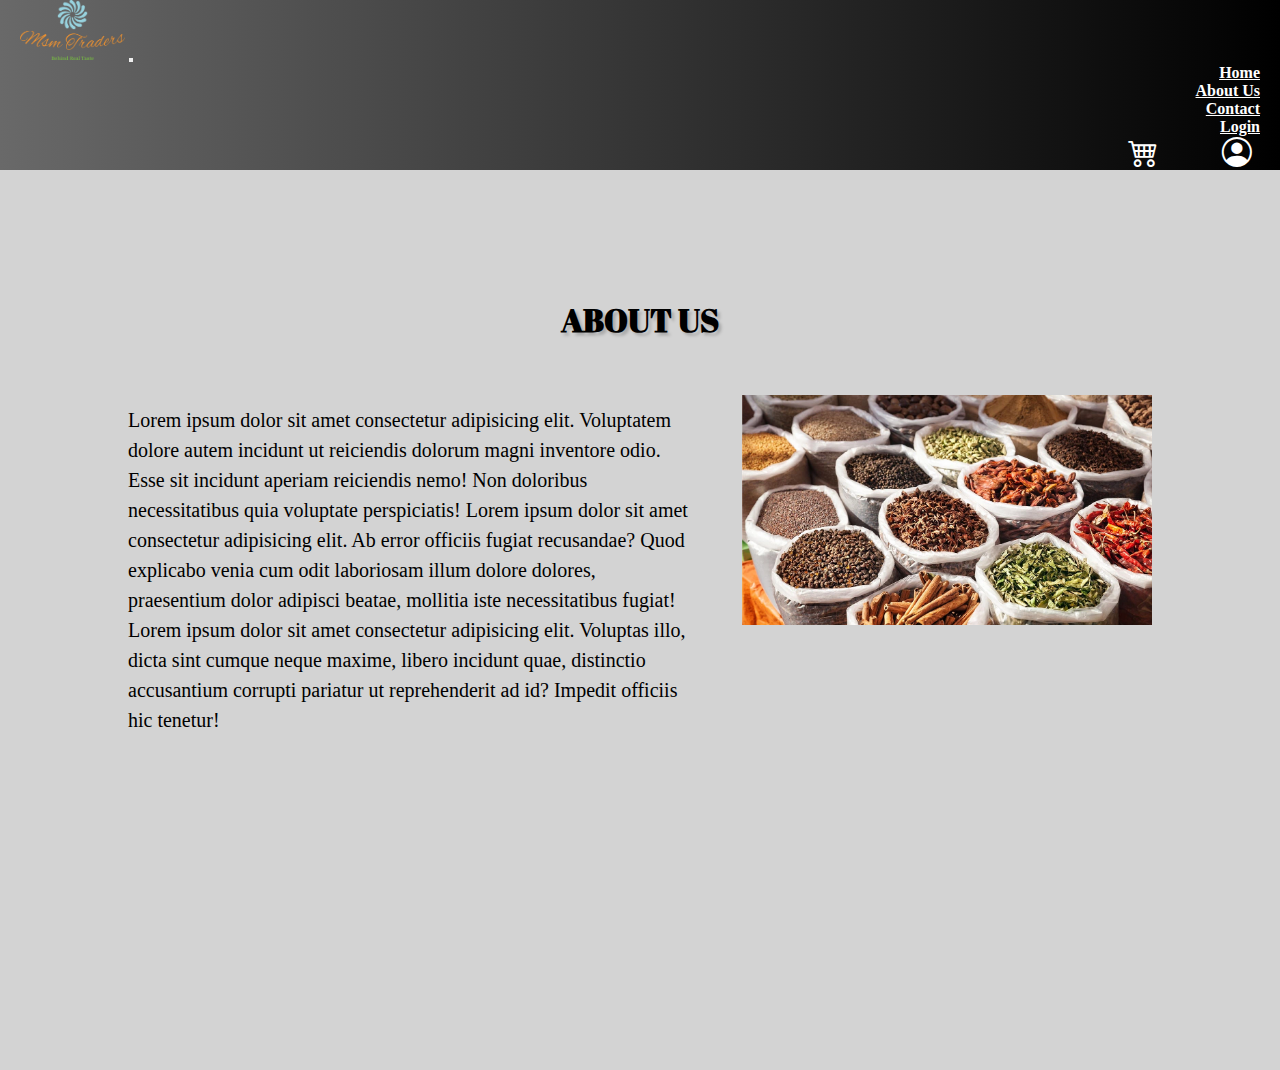
==== About.html @ 0438c090 "add project files" ====
<!DOCTYPE html>
<html lang="en">
<head>
  <meta charset="UTF-8">
  <meta http-equiv="X-UA-Compatible" content="IE=edge">
  <meta name="viewport" content="width=device-width, initial-scale=1.0">
  <title>MSM Traders</title>
  <link href="https://cdn.jsdelivr.net/npm/bootstrap@5.1.3/dist/css/bootstrap.min.css" rel="stylesheet" 
  integrity="sha384-1BmE4kWBq78iYhFldvKuhfTAU6auU8tT94WrHftjDbrCEXSU1oBoqyl2QvZ6jIW3" crossorigin="anonymous">
  <link rel="stylesheet" href="https://cdn.jsdelivr.net/npm/bootstrap-icons@1.10.4/font/bootstrap-icons.css">
  <link rel="stylesheet" href="style.css">
  <link rel="stylesheet" href="https://fonts.googleapis.com/css?family=Abril+Fatface|Poppins">

  <script src="https://cdn.jsdelivr.net/npm/bootstrap@5.1.3/dist/js/bootstrap.bundle.min.js" 
  integrity="sha384-ka7Sk0Gln4gmtz2MlQnikT1wXgYsOg+OMhuP+IlRH9sENBO0LRn5q+8nbTov4+1p" crossorigin="anonymous"></script>
</head>

<body>
  <section id="nav-bar"> 
    <nav class="navbar navbar-expand-lg navbar-dark">
      <div class="container-fluid">
        <a class="navbar-brand" href="#"> <img src="images/logo-no-background.png" alt="logo"></a>
        

        <button class="navbar-toggler" type="button" data-bs-toggle="collapse" 
        data-bs-target="#navbarNav" aria-controls="navbarNav" aria-expanded="false" 
        aria-label="Toggle navigation">
          <i class="navbar-toggler-icon" ></i>
        </button>

        <div class="collapse navbar-collapse" id="navbarNav">
          <ul class="navbar-nav ms-auto font">
            <li class="nav-item">
              <a class="nav-link" href="index.html">Home</a>
            </li>
            <li class="nav-item">
              <a class="nav-link" href="About.html">About Us</a>
            </li>
            <li class="nav-item">
              <a class="nav-link" href="contact.html">Contact</a>
            </li>
            <li class="nav-item">
              <a class="nav-link " href="login.html">Login</a>
            </li>
            <li class="nav-item">        
            <div class="iconsContainer">
              <div class="icons">
                <a href="#"> <div class="icon"><i class="bi bi-cart4"></i></div> </a>  
                <a href="#"> <div class="icon"><i class="bi bi-person-circle"></i></div> </a> 
              </div>
            </div>
            </li>
          </ul>
        </div>
      </div>
    </nav>
  </section>

  <section id="aboutsec">
    <div class="container aboutcontainer">
      <duv class="content-section">
      <div class="title">
        <h1> about us</h1>
      </div> <br><br><br>
      <div class="content">
        <p>Lorem ipsum dolor sit amet consectetur adipisicing elit. 
          Voluptatem dolore autem incidunt ut reiciendis dolorum magni inventore odio. 
          Esse sit incidunt aperiam reiciendis nemo! Non doloribus necessitatibus quia voluptate perspiciatis!
        Lorem ipsum dolor sit amet consectetur adipisicing elit. Ab error officiis fugiat recusandae? Quod explicabo 
        venia cum odit laboriosam illum dolore dolores, praesentium dolor adipisci beatae, mollitia iste necessitatibus fugiat!
      Lorem ipsum dolor sit amet consectetur adipisicing elit. Voluptas illo, dicta sint cumque neque maxime, libero incidunt quae, 
      distinctio accusantium corrupti pariatur ut reprehenderit ad id? Impedit officiis hic tenetur!</p>
      </div>

      <div class="image-section">
        <img src="images/spiceShop/aboutpage/spices.webp" alt="spice shop">
      </div>
    </div>
  </duv>
  </section>
</body>
</html>
---- style.css ----
*
{
    margin: 0;
    padding: 0;
}
body{
    font-family: comic;
}
#nav-bar{
    position: sticky;
    top: 0;
    z-index: 20;
}
.navbar{
    background-image: linear-gradient(to right,	#696969,#000000);
    

    padding: 20 !important;
}
.navbar-nav li{
    padding: 0 20px;
}
.navbar-nav li a{
    color: 	#FFFFFF!important;
    font-weight: 600;
    float: right;
    text-align: left;
}
.navbar-nav li a:hover{
    transform: scale(1.1);
}
.fa-bars-nav{
    color:	#FFFFFF;
    font-size: 30px !important;
}
.navbar-toggler{
    outline: none !important;

}
.navbar-brand img{
    height: 60px;
    padding-left: 20px;
   
}

.font {
    font-family: cursive;
}
.iconsContainer{
    display: flex;
    justify-content: right;
    /* align-items: center; */
    /* height: 80vh; */
}
.iconsContainer .icons{
    display: grid;
    grid-template-columns: repeat(2, 1fr);
    grid-gap: 2rem 3rem ;
}
.iconsContainer .icons .bi{
    cursor: pointer;
    font-size: 30px;
    color: #FFFFFF;
    padding: 0.5rem ;
    border-radius: 50%;
    background-size: 150%;
    transition: background 0.3s ease-in-out;
}
#imageStyle {
    width: 100%;
    height: auto;
    background-size:cover ;
    background-position: center;
    position: relative;
}
.c-item{
    height: 400px;
}
.c-img{
    height: 100%;
    object-fit: cover;
    filter:brightness(0.5);
}
/* #carouselStyle {
    overflow: hidden;
  }
  
  #carouselStyle::before {
    content: "";
    position: absolute;
    top: 0;
    left: 0;
    right: 0;
    bottom: 0;
    background: linear-gradient(to bottom, #696969,#000000);
  } */

.spiceshop{
    padding: 15px;
    font-family: Bradley Hand;
    color: black;
    background-image: linear-gradient(to right,#cd853f,#FFFFFF);
  }
  #spiceShop{
    padding: 10px;
    /* background-color: #696969; */
  }
  .imgSpiceShop{
    height: 150px;
    width: 300px;
  }
.btn{
    margin: 5px;
   width: 80px;
}
.btn:hover{
    transform: scale(1.1);
}
.pstyle{
    font-family: sans-serif;
    font-weight: bold;
    background-color: #e6e6fa;
}
 .seemore-arrow{
    position: static;
    top: 85%; 
    right: 11%;
    float: right;
    padding-left: 12px;
}
.arrow i{
    font-size: 20px;
    color: #2c2c2c;
    border: 2px solid #2c2c2c;
    border-radius: 60px;
    padding: 12px 12px;
}
.arrow i:hover{
    background-color: #2c2c2c;
    color: #FFFFFF;
    transition: all .42s ease;
}

/*---------login page style--------*/
#loginfrom{
    display: flex;
    justify-content: center;
    align-items: center;
    padding: 80px;
    font-family: 'Times New Roman', Times, serif;
}
#login{
    background: linear-gradient(rgba(0, 0, 0, 0.60), rgba(0, 0, 0, 0.60)), url(images/spiceShop/login4.webp) no-repeat;
    background-size: cover;
    background-position: center;
  
}
.wrapper{
    position: relative;
    width: 400px;
    height: 440px;
    background: transparent;
    border: 2px solid rgba(255, 255, 255, 255.5);
    border-radius: 20px;
    backdrop-filter: blur(20px);
    box-shadow: 0 0 30px rgba(0, 0, 0, 0.5);
    display: flex;
    justify-content: center;
    align-items: center;
    transition: height .2s ease;
    overflow: hidden;
}
.wrapper.active{
    height: 600px;
}
.wrapper .form-box.login{
    /* display: none; */
    transition: transform .18s ease;
    transform: translateX(0);
}
.wrapper.active .form-box.login{
    transition: none;
    transform: translateX(-400px);
}
.wrapper .form-box.register{
    position: absolute;
    transition: none;
    transform: translateX(400px);
}
.wrapper.active .form-box.register{
    /* display: none; */
    transition: transform .001s ease;
    transform: translateX(0);
}
.wrapper .form-box{
    width: 100%;
    padding: 40px;
    color: #FFFFFF;
}
.form-box h2{
    font-size: 2em;
    text-align: center;
    color: #FFFFFF;
}
.input-box{
    position: relative;
    width: 100%;
    height: 50px;
    border-bottom: 2px solid;
    margin: 30px 0;
    color: #FFFFFF;
}
.input-box label{
    position: absolute;
    top: 50%;
    left: 5px;
    transform: translateY(-50%);
    font-size: 1em;
    color: #FFFFFF;
    font-weight: 500;
    pointer-events: none;
    transition: .3s;
}
.input-box input:focus~label,
.input-box input:valid~label{
    top: -5px;
    
}
.input-box input{
    width: 100%;
    height: 100%;
    background: transparent;
    border: none;
    outline: none;
    font-size: 1em;
    color: #FFFFFF;
    font-weight: 400;
    padding: 0 35px 0 5px;
}
.input-box .icon{
    position: absolute;
    right: 8px;
    font-size: 1.2em;
    line-height: 57px;
}
.remember-forgot{
    font-size: .9em;
    color: #FFFFFF;
    font-weight: 500;
    margin: -15px 0 15px;
    display: flex;
    justify-content: space-between;
}
.remember-forgot label input{
    accent-color: #fff;
    margin-right:3px ;
}
.remember-forgot a{
    color:	#4682b4;
    text-decoration: none;
}
.remember-forgot a:hover{
    text-decoration: underline;
    color: 	#0000FF;
}
.btnsubmit{
    width: 100%;
    height: 30px;
    background:#d3d3d3;
    border: none;
    outline: none;
    border-radius: 6px;
    cursor: pointer;
    color: #000000;
    font-size: 1em;
    font-weight: 600;
}
.btnsubmit:hover{
    background-color:#696969;
    color: #FFFFFF
}
.login-register{
    font-size: .9em;
    text-align: center;
    font-weight:500 ;
    margin: 25px 0 10px;
}

.login-register a{
    color:	#4682b4;
    text-decoration: none;
}
.login-register a:hover{
    color:#0000FF ;
}

/* ------contact us page--------- */

 .about-contact-container{
    width: 50%;
    padding: 45px;
    border-radius: 0;
    position: absolute;
    left: 50%;
    top: 50%;
    transform: translate(-50%,-50%);
}
.formrow{
    box-shadow: rgba(50, 50, 93, 0.25) 0px 6px 12px -2px, rgba(0, 0, 0, 0.3) 0px 3px 7px -3px;
}
.col-md-7{
    padding: 20px;
}
.col-md-5{
    background-color:#ff8c00;
    padding: 20px;
    color: white;
}
.form-control{
    height: 52px;
    background: #FFFFFF;
    color: black;
     font-size: 14px;
     border-radius: 2px;
     box-sizing: none !important;
     border: 1px solid rgba(0, 0, 0, 0.1)
}
@media only screen and (max-width:600px){
    .about-contact-container{
        width: 100%;
        position: absolute;
        left: 50%;
        top: 90%;
    }
}
.d-flex p{
    font-size: 18px;
    padding-left: 10px;
    font-family: Verdana, Geneva, Tahoma, sans-serif;
}
.bi{
    font-size: 20px;
}  

/* about page */

#aboutsec{
    width: 100%;
    min-height: 100vh;
    background-color: #d3d3d3;
}
.aboutcontainer{
    width: 80%;
    display: block;
    margin: auto;
    padding-top: 100px;
}
.image-section{
    float: right;
    width: 40%;
}
.image-section img{
    width:  100%;
    height: auto;
}
.content-section .content{
    float: left;
    width: 55%;
    font-size: 20px;
    margin-top: 10px;
    /* color: #5d5d5d; */
    line-height: 1.5;
}
.content-section .title{
    margin-top: 28px;
    text-transform: uppercase; 
    text-align: center;
    font-family: "Abril Fatface", serif;
    /* font-weight: bold; */
    text-shadow: 3px 3px 3px #ababab;

}
@media only screen and (max-width:600px){
    .aboutcontainer{
        width: 80%;
        display: block;
        margin: auto;
        padding-top: 100px;
    }
    .content-section{
        float: none;
        width :100%;
        display: block;
        margin: auto;
    }
    .image-section{
        float: none;
        width :100%;
        display: block;
        margin: auto;
    }
    .content-section .title{
       text-align: center;
    }
    .content-section .content{
      text-align: initial;
      float: none;
    }
}
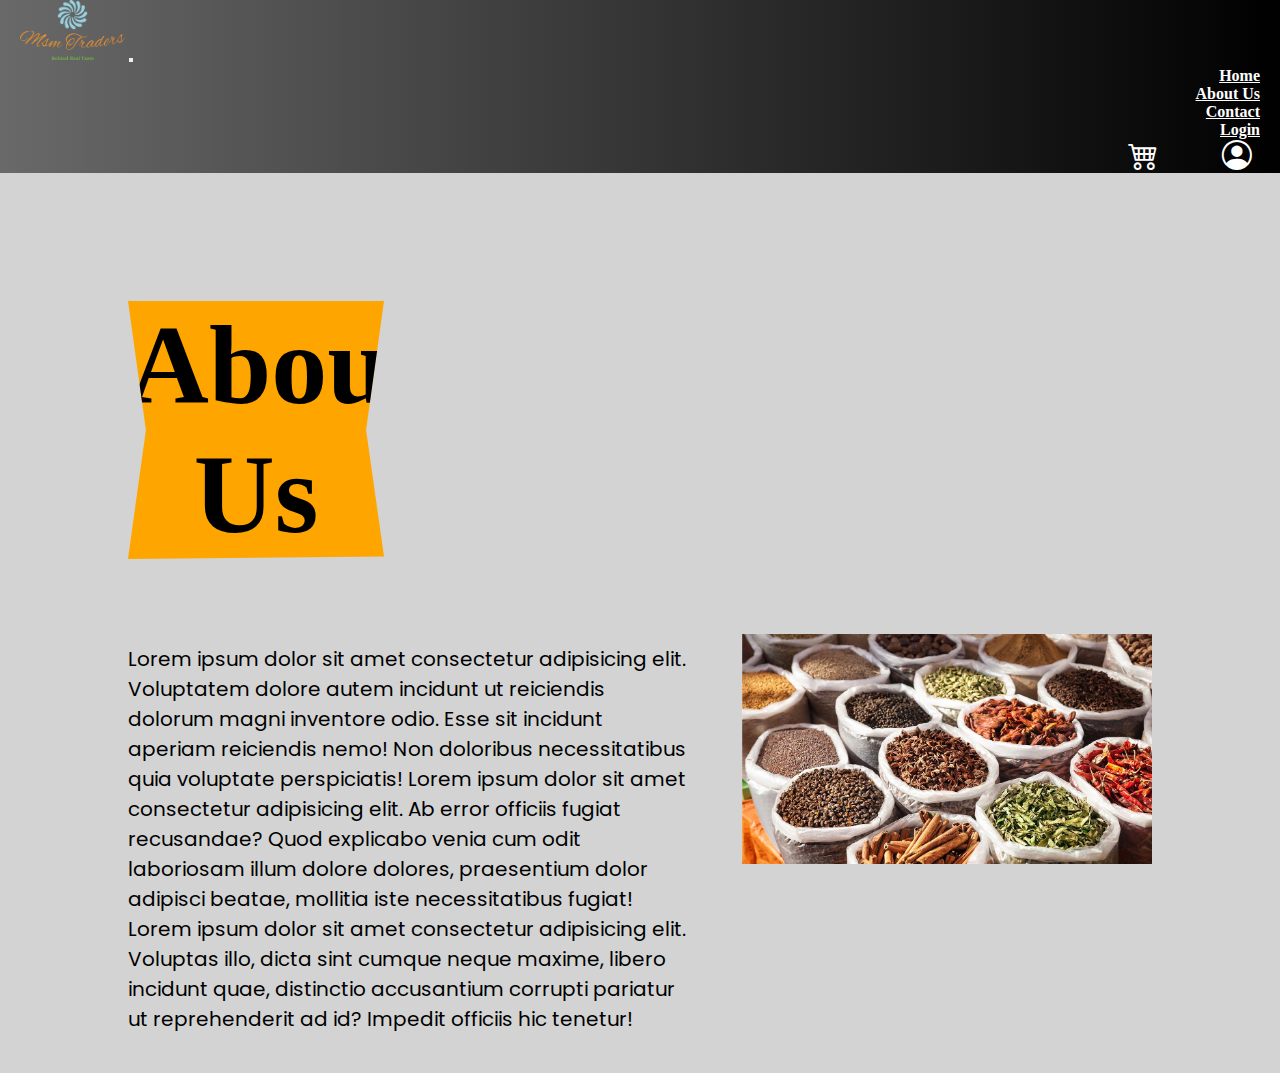
==== commit b49082c1: "spiceshop" ====
--- a/About.html
+++ b/About.html
@@ -60,7 +60,7 @@
     <div class="container aboutcontainer">
       <duv class="content-section">
       <div class="title">
-        <h1> about us</h1>
+        <h1> About Us</h1>
       </div> <br><br><br>
       <div class="content">
         <p>Lorem ipsum dolor sit amet consectetur adipisicing elit. 
--- a/style.css
+++ b/style.css
@@ -4,7 +4,7 @@
     padding: 0;
 }
 body{
-    font-family: comic;
+    font-family: 'poppins', sans-serif;
 }
 #nav-bar{
     position: sticky;
@@ -13,8 +13,6 @@
 }
 .navbar{
     background-image: linear-gradient(to right,	#696969,#000000);
-    
-
     padding: 20 !important;
 }
 .navbar-nav li{
@@ -35,14 +33,11 @@
 }
 .navbar-toggler{
     outline: none !important;
-
 }
 .navbar-brand img{
     height: 60px;
-    padding-left: 20px;
-   
-}
-
+    padding-left: 20px;  
+}
 .font {
     font-family: cursive;
 }
@@ -74,7 +69,7 @@
     position: relative;
 }
 .c-item{
-    height: 400px;
+    height: 500px;
 }
 .c-img{
     height: 100%;
@@ -83,8 +78,7 @@
 }
 /* #carouselStyle {
     overflow: hidden;
-  }
-  
+ } 
   #carouselStyle::before {
     content: "";
     position: absolute;
@@ -94,7 +88,6 @@
     bottom: 0;
     background: linear-gradient(to bottom, #696969,#000000);
   } */
-
 .spiceshop{
     padding: 15px;
     font-family: Bradley Hand;
@@ -105,20 +98,23 @@
     padding: 10px;
     /* background-color: #696969; */
   }
+  #spiceShop .bi{
+    color: #ff8c00;
+  }
   .imgSpiceShop{
-    height: 150px;
+    height: 200px;
     width: 300px;
   }
-.btn{
+/* .btn{
     margin: 5px;
    width: 80px;
 }
 .btn:hover{
     transform: scale(1.1);
-}
+} */
 .pstyle{
     font-family: sans-serif;
-    font-weight: bold;
+    /* font-weight: bold; */
     background-color: #e6e6fa;
 }
  .seemore-arrow{
@@ -342,7 +338,7 @@
     font-size: 20px;
 }  
 
-/* about page */
+/*-------------about page---------------*/
 
 #aboutsec{
     width: 100%;
@@ -372,13 +368,15 @@
     line-height: 1.5;
 }
 .content-section .title{
+    font-family:  Georgia, 'Times New Roman', Times, serif;
+    font-size: 3.5rem;
+    text-align: center;
     margin-top: 28px;
-    text-transform: uppercase; 
-    text-align: center;
-    font-family: "Abril Fatface", serif;
-    /* font-weight: bold; */
-    text-shadow: 3px 3px 3px #ababab;
-
+    font-weight: bold;
+    /* text-shadow: 3px 3px 3px #ababab; */
+    background-color: orange;
+    width: 25%;
+    clip-path: polygon(100% 0, 93% 50%, 100% 99%, 0% 100%, 7% 50%, 0% 0%) ;
 }
 @media only screen and (max-width:600px){
     .aboutcontainer{
@@ -406,4 +404,36 @@
       text-align: initial;
       float: none;
     }
+}
+
+/*-----------spice shop--------------*/
+#spiceshp-products .heading{
+    font-family: Georgia, 'Times New Roman', Times, serif;
+    text-align: center;
+    padding: 50px;
+    font-size: 3.5rem;
+    color: #000000;
+}
+.heading span{
+    background-color: orange;
+    width: 15%;
+    /* color: #fff; */
+    display: inline-block;
+    padding: 5rem, 3rem;
+    clip-path: polygon(100% 0, 93% 50%, 100% 99%, 0% 100%, 7% 50%, 0% 0%) ;
+}
+#spiceshp-products .btn{
+    color: #000000;
+}
+#spiceshp-products .product-slider{
+    padding: 1rem;
+}
+#spiceshp-products .box{
+    background: #FFFFFF;
+    border-radius: .5rem;
+    text-align: center;
+    padding: 3rem 2rem;
+}
+#spiceshp-products .box:hover{
+
 }